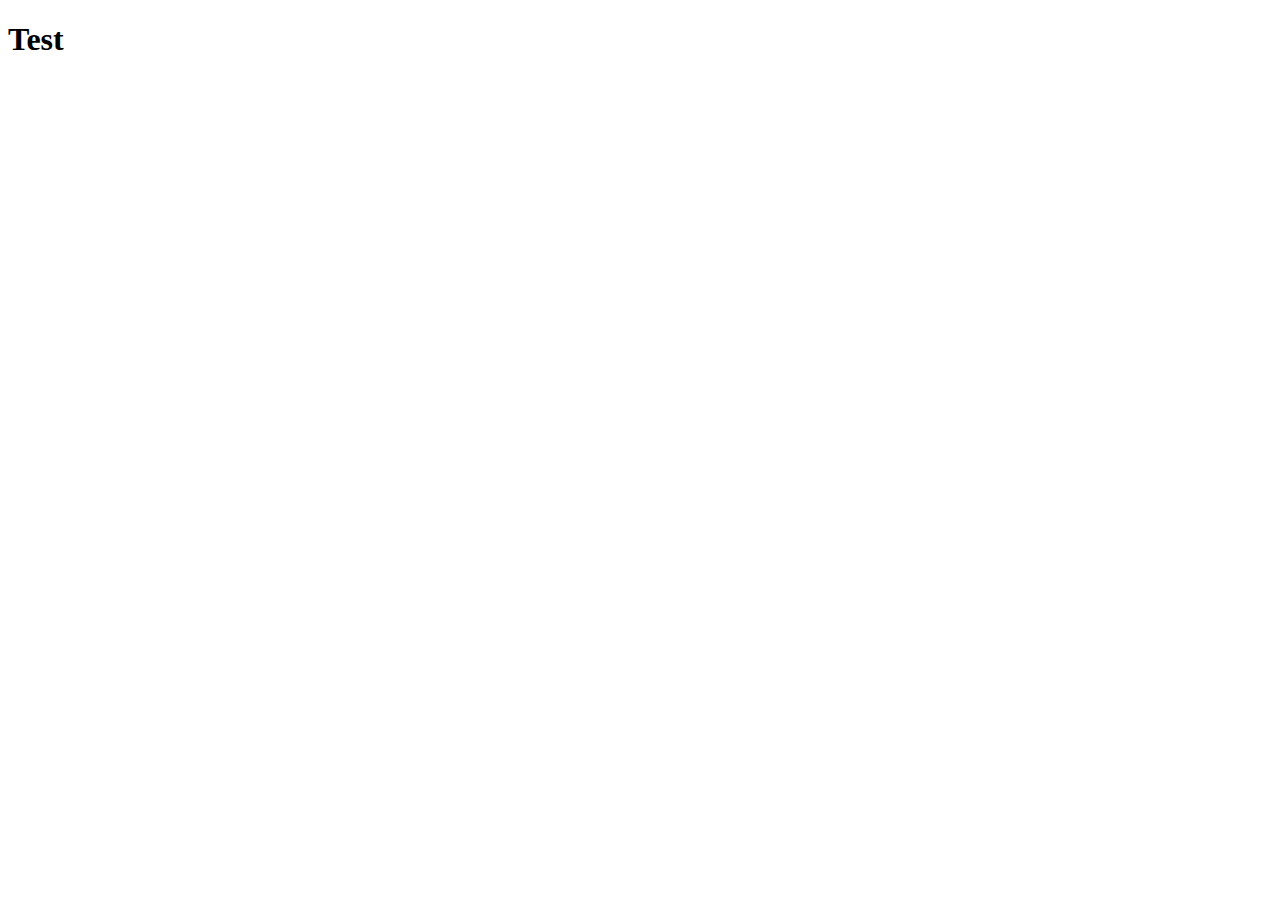
==== page2.html @ bef85f1f "Got Um site" ====
<!DOCTYPE html>
<html lang="en">
<head>
    <meta charset="UTF-8">
    <meta name="viewport" content="width=device-width, initial-scale=1.0">
    <title>Document</title>
</head>
<body>
    <h1>Test</h1>
</body>
</html>
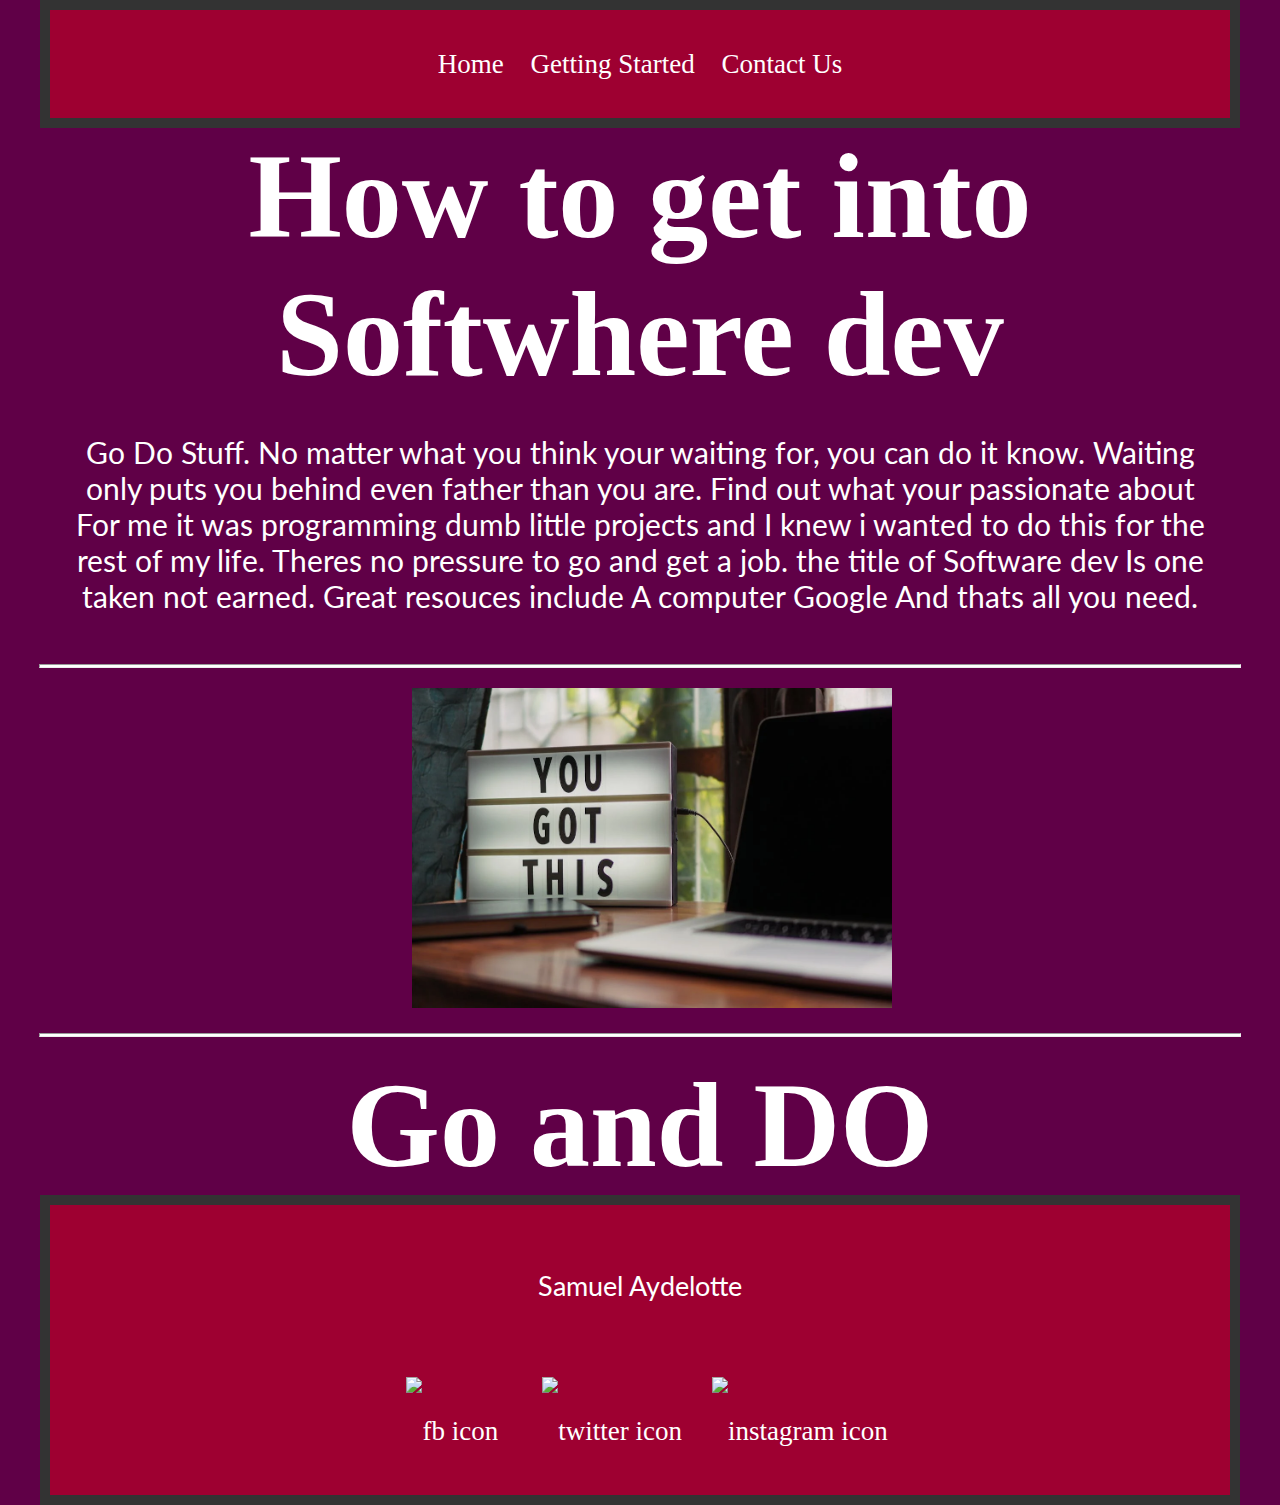
==== commit 11a2faa8: "Page 2" ====
--- a/page2.html
+++ b/page2.html
@@ -1,11 +1,58 @@
 <!DOCTYPE html>
 <html lang="en">
 <head>
+    <link rel="stylesheet" href="styles/site-plan.css">
     <meta charset="UTF-8">
+    <meta http-equiv="X-UA-Compatible" content="IE=edge">
     <meta name="viewport" content="width=device-width, initial-scale=1.0">
-    <title>Document</title>
-</head>
-<body>
-    <h1>Test</h1>
-</body>
-</html>+    <title>Getting Started</title>
+</head >
+    
+    <body>
+        <div class="container">
+        <header>
+            
+            <nav>
+                <a href="indexone.html">Home</a>
+                <a href="#">Getting Started</a>
+                <a href="page3.html">Contact Us</a>
+            </nav>
+        </header>
+        <main> 
+            <div class="toptitle">
+                <h1>How to get into Softwhere dev</h1>
+            </div>
+            <div class="page2text">
+                <p>
+                    Go Do Stuff. No matter what you think your waiting for, you can do it know. Waiting only puts you behind even father than you are. Find out what your passionate about For me it was programming dumb little projects and I knew i wanted to do this for the rest of my life. Theres no pressure to go and get a job. the title of Software dev Is one taken not earned. Great resouces include A computer Google And thats all you need. 
+                </p>
+            </div>
+
+            <hr>
+
+            <div class="page2images">
+                <img src="images/programmingpage31.jpg" alt="">
+                <img src="images/programmingpage32.png" alt="">
+            </div>
+
+            <hr>
+            <div class="toptitle">
+                <h1>Go and DO</h1>
+            </div>    
+        </main>
+        <footer>
+            <nav>
+                <p> Samuel Aydelotte</p>
+                <div class="social">
+                    <a href="https://facebook.com" target="_blank"><img src="images/facebook.png" alt="fb icon"></a>
+                    <a href="https://twitter.com" target="_blank"><img src="images/twitter.png" alt="twitter icon"></a>
+                    <a href="https://instagram.com" target="_blank"><img src="images/instagram.png" alt="instagram icon"></a>
+
+                </div>
+            </nav>
+        </footer>
+    </div>     
+    </body>                
+       
+</html>
+
--- a/styles/site-plan.css
+++ b/styles/site-plan.css
@@ -0,0 +1,303 @@
+/* if you are using any Google fonts change the font names below to your fonts. 
+Any spaces in your font name should be replaced with a +. 
+Fonts are separated by a | */
+@import url('https://fonts.googleapis.com/css?family=IM+Fell+French+Canon+SC|Lato');
+
+:root {
+  /* change the values below to your colors from your palette */
+  --primary-color: #44001A   ;
+  --secondary-color: #600047 ;
+  --accent1-color: #8E0045;
+  --accent2-color: #9E0031;
+
+  /* change the values below to your chosen font(s) */
+  --heading-font: "IM Fell French Canon SC";
+  --paragraph-font: Lato, Helvetica, sans-serif;
+
+  /* these colors below should be chosen from among your palette colors above */
+  --headline-color-on-white: white;  /* headlines on a white background */ 
+  --headline-color-on-color: white; /* headlines on a colored background */ 
+  --paragraph-color-on-white: white; /* paragraph text on a white background */ 
+  --paragraph-color-on-color: white; /* paragraph text on a colored background */ 
+  --paragraph-background-color: #396E94  ;
+  --nav-link-color: white;
+  --nav-background-color: #9E0031;
+  --nav-hover-link-color: white;
+  --nav-hover-background-color: #396E94;
+}
+
+.centered {
+  position: absolute;
+  top: 50%;
+  left: 50%;
+  transform: translate(-50%, -50%);
+}
+
+.logo {
+  display: block;
+  margin-left: auto;
+  margin-right: auto;
+  width: 50%;
+}
+
+* {
+  margin: 0;
+  padding: 0;
+}
+
+/*  Look around below...but DON'T CHANGE ANYTHING! */
+
+body {
+  max-width: 100%;
+  margin: 0 auto;
+  font-size: 18px;
+  text-align: center;
+  display: flex;
+  flex-direction: column;
+  min-height: 100vh;
+  margin: 0;
+  background-color: #600047;
+}
+img {
+  display: block;
+  margin: 0 auto;
+}
+h1, h2, h3, h4, h5, h6 {
+  font-family: var(--heading-font);
+  color: var(--headline-color-on-white);
+}
+h2 {
+  text-align: center;
+}
+hr {
+  height: 3px;
+  margin: 35px 0;
+  background: var(--accent1-color);
+}
+header {
+  /* padding: 1em; */
+  text-align: center;
+  color: var(--headline-color-on-color);
+  background-color: var(--paragraph-background-color);
+}
+header > h1, header > h2 {
+  color: var(--headline-color-on-color);
+}
+
+p {
+  font-family: var(--paragraph-font);
+  color: var(--paragraph-color-on-white);
+  padding: 1em;
+}
+.colors {
+  width: 100%;
+  min-width: 350px;
+  margin: 30px auto;
+  text-align: center;
+}
+.colors th {
+  background-color: #999;
+}
+.colors td{
+  width: 25%;
+  height: 3em;
+}
+
+.primary {
+  background-color: var(--primary-color);
+}
+.secondary {
+  background-color: var(--secondary-color);
+}
+.accent1 {
+  background-color: var(--accent1-color);
+}
+.accent2{
+  background-color: var(--accent2-color);
+}
+
+p.colored {
+  background-color: var(--paragraph-background-color);
+  color: var(--paragraph-color-on-color);
+}
+
+/* fix */
+nav {
+  background-color: var(--nav-background-color);
+  line-height: 4em;
+  text-align: center;
+  font-size: 1.5em;
+  
+  
+}
+nav  {
+  list-style-type: none;
+  /* display: flex; */
+  
+
+}
+nav a {
+  padding:1em;
+  min-width: 120px;
+  text-decoration: none;
+  padding: 10px;
+  
+
+}
+nav a:link, nav a:visited {
+  color: var(--nav-link-color);
+}
+nav a:hover {
+  color: var(--nav-hover-link-color);
+  background-color: var(--nav-hover-background-color);
+}
+
+.sitemap {
+  display: grid;
+  justify-content: center;
+
+  grid-template-columns: repeat(6, 15%);
+  grid-template-rows: 3em 1.5em 1.5em 3em;
+  grid-template-areas: ". . home home . ."
+    ". . . top . ."
+    ". left left right right ."
+    "page2 page2 . . page3 page3";
+}
+.sitemap > div {
+
+  text-align: center;
+
+}
+.sm-home {
+  grid-area: home;
+  background-color: #ccc;
+  line-height: 3em;
+}
+.sm-page2 {
+  grid-area: page2;
+  background-color: #ccc;
+  line-height: 3em;
+}
+.sm-page3 {
+  grid-area: page3;
+  background-color: #ccc;
+  line-height: 3em;
+}
+
+.top {
+  grid-area: top;
+  border-left: 1px solid;
+}
+
+.left {
+  grid-area: left;
+  border-top: 1px solid;
+  border-left: 1px solid;
+}
+
+.right {
+  grid-area: right;
+  border-top: 1px solid;
+  border-right: 1px solid;
+}
+
+.page1 {
+  width: 50%;
+}
+
+
+.newcontainer {
+  display: flex;
+  flex-direction: column;
+  align-items: center;
+  justify-content: center;
+  min-height: 100vh;
+}
+
+.image-text-container {
+  display: flex;
+  align-items: center;
+  margin-top: 20px;
+  font-size: 30px
+}
+
+.text-content {
+  flex: 1;
+}
+
+header, footer {
+  background-color: #333;
+  color: #fff;
+  padding: 10px;
+  text-align: center;
+}
+
+main {
+  flex: 1;
+  display: flex;
+  flex-direction: column;
+  align-items: center;
+  justify-content: center;
+}
+
+.middlepicture {
+  /* width: 100%; Adjust as needed */
+  width: 600px;
+  height: 400px;
+}
+
+.social {
+  display: flex; /* Use flexbox for social icons */
+  gap: 10px; /* Adjust the gap between icons as needed */
+  justify-content: center;
+}
+
+.social a {
+  display: flex; /* Ensure each social icon is a flex item */
+  align-items: center; /* Align icon vertically in the center */
+}
+
+#inlogo {
+  display: block;
+  margin-left: auto;
+  margin-right: auto;
+  width: 5%;
+}
+
+.toptitle {
+  font-size: 60px
+}
+
+.page2text {
+  font-size: 30px;
+  color: white;
+}
+
+.page2images {
+  width: 100%; /* Set the width of the container */
+  text-align: center; /* Center the images horizontally */
+}
+
+/* CSS styles for the images inside page2images */
+.page2images img {
+  display: inline-block; /* Display images as inline-block */
+  max-width: 40%; /* Set the maximum width of the images */
+  height: auto; /* Maintain aspect ratio */
+  margin: 0 10px; /* Add margin for spacing between images */
+}
+
+.container {
+  max-width: 1200px; /* Set the maximum width for the container */
+  margin: 0 auto; /* Center the container horizontally */
+  padding: 0 20px; /* Add padding to the sides of the container */
+}
+
+hr {
+  /* border: none; Remove default border */
+  height: 2px; /* Set the height of the line */
+  background-color: white; /* Set the background color of the line */
+  margin: 20px 0; /* Add some margin above and below the line */
+  width: 100%;
+}
+
+
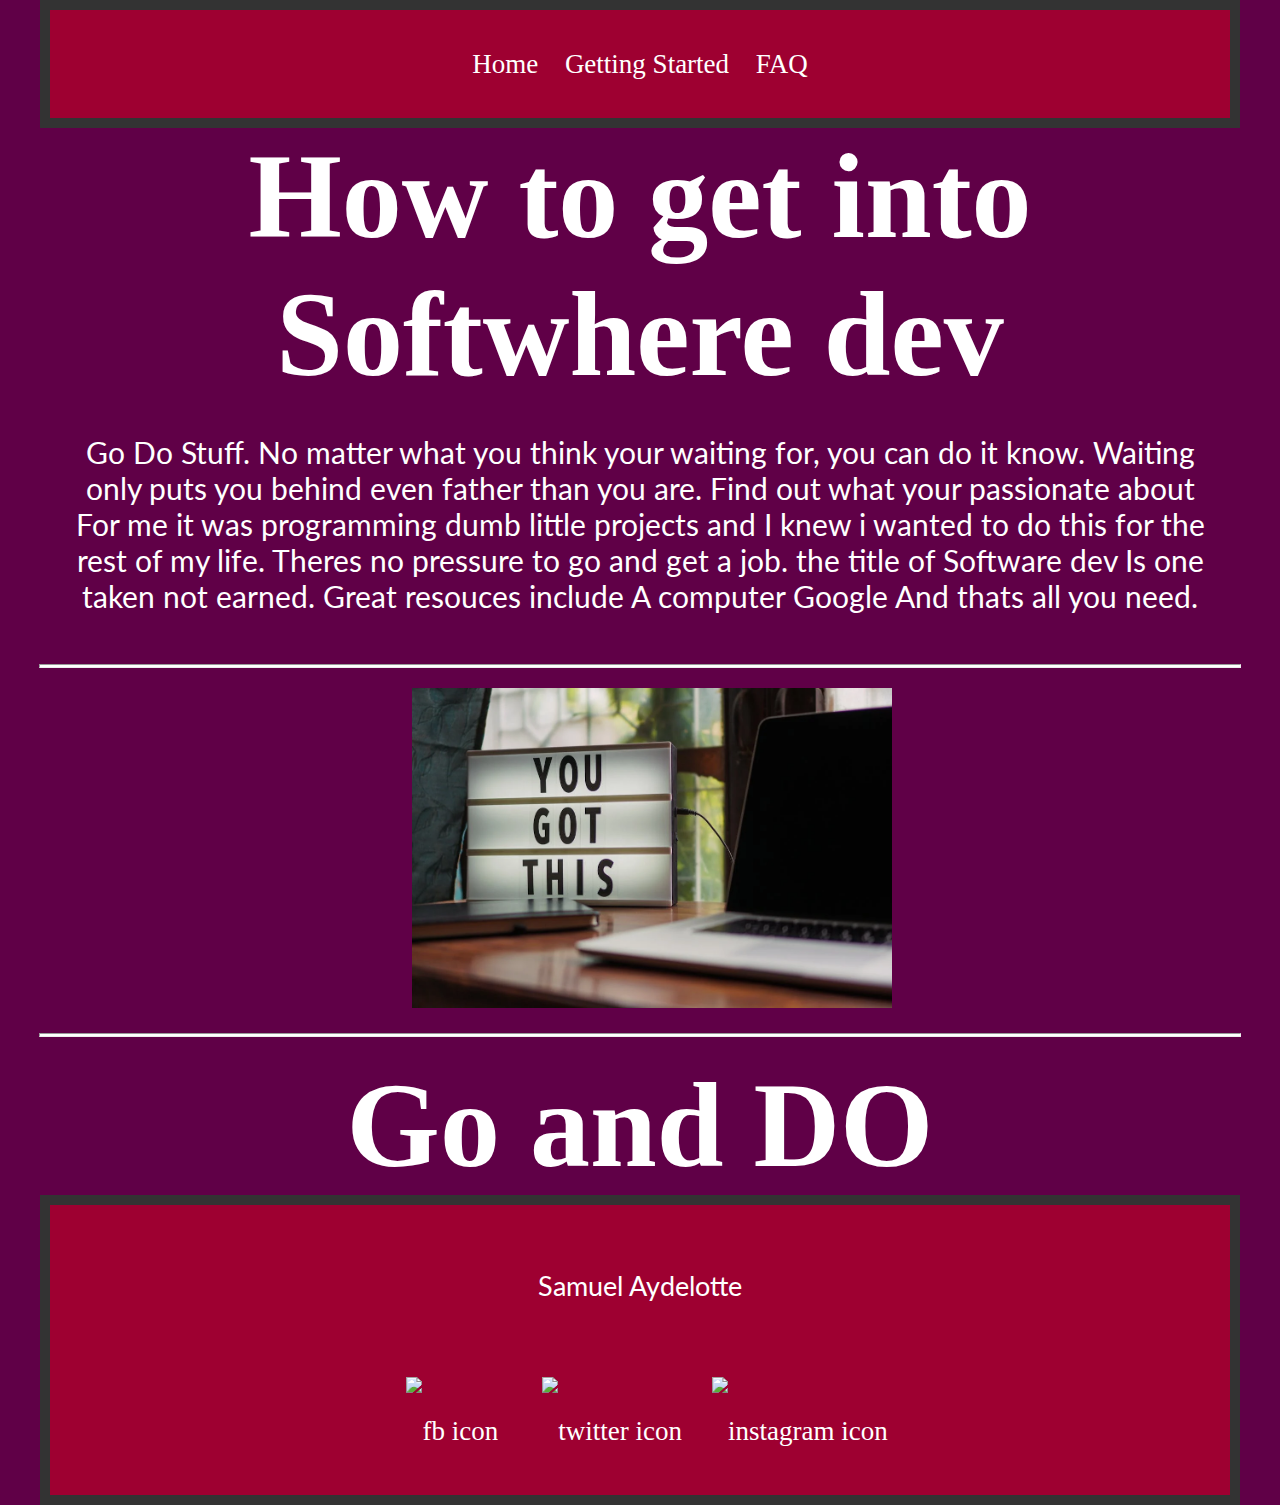
==== commit 136c526f: "Page 3" ====
--- a/page2.html
+++ b/page2.html
@@ -15,7 +15,7 @@
             <nav>
                 <a href="indexone.html">Home</a>
                 <a href="#">Getting Started</a>
-                <a href="page3.html">Contact Us</a>
+                <a href="page3.html">FAQ</a>
             </nav>
         </header>
         <main> 
--- a/styles/site-plan.css
+++ b/styles/site-plan.css
@@ -268,6 +268,7 @@
   font-size: 60px
 }
 
+
 .page2text {
   font-size: 30px;
   color: white;
@@ -300,4 +301,41 @@
   width: 100%;
 }
 
-
+.toptitle2 {
+  font-size: 50px
+}
+vertical-line {
+  /* Remove default border */
+  border: none;
+  /* Set the width of the line */
+  width: 2px;
+  /* Set the height of the line */
+  height: 100%;
+  /* Set the background color of the line */
+  background-color: white;
+  /* Add some margin to the left and right of the line */
+  margin: 0 20px;
+  /* Display the line as a block element */
+  display: inline-block;
+}
+
+/* Style the main container */
+.maincontainer {
+  display: flex;
+  align-items: center;
+  justify-content: space-around;
+}
+
+/* Style the left text */
+.left-text,
+.right-text {
+  flex-basis: 30%; /* Adjust the width as needed */
+  text-align: center;
+}
+
+/* Style the image container */
+.image-container {
+  flex-basis: 30%; /* Adjust the width as needed */
+  text-align: center;
+}
+
